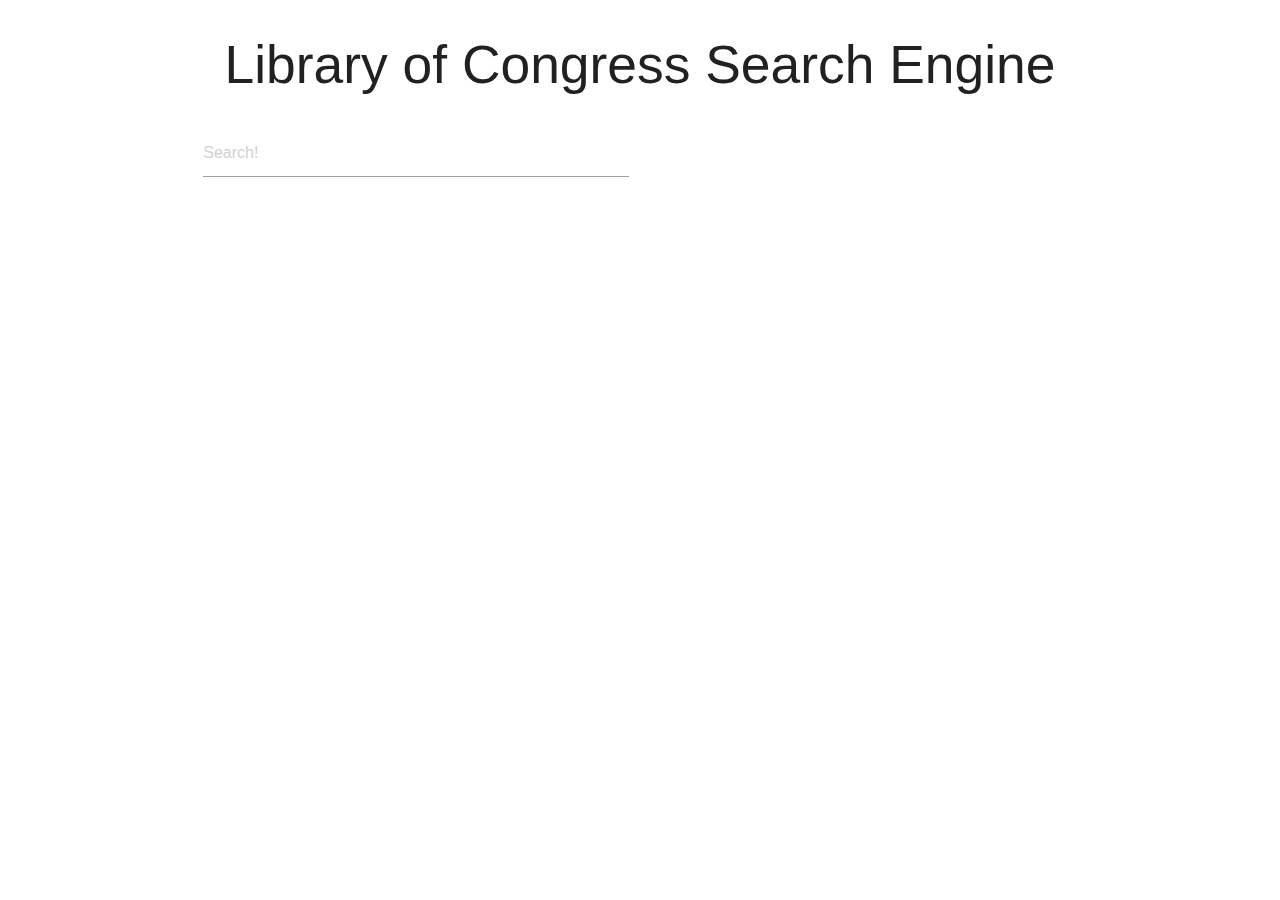
==== index.html @ d152951a "added base form for input to index.html" ====
<!DOCTYPE html>
<html lang="en">
<head>
    <meta charset="UTF-8">
    <meta http-equiv="X-UA-Compatible" content="IE=edge">
    <meta name="viewport" content="width=device-width, initial-scale=1.0">
    <title>Document</title>
    <link rel="stylesheet" href="https://cdnjs.cloudflare.com/ajax/libs/materialize/1.0.0/css/materialize.min.css">
</head>
<body>

    <!-- form input area homepage -->
    <div class="container">
    <div class="row center-align">
        <form class="col s12">
          <div class="row center-align">
            <h2>Library of Congress Search Engine</h2>
            <div class="input-field col s6">
              <input placeholder="Search!" id="first_name" type="text" class="validate">
              <label for="first_name"></label>
            </div>
        </div>
        </form>


    </div>
    </div>
<!-- form input area homepage end -->


</body>
</html>

<!--
    simple, well thought out UI
    input form to capture a search query, and an option select dropdown to capture the format of the search query
    dropdown options should be a list of possible format values from API
    search button attached that captures form values and redirects using location.replace()
    upon form completion, user gets taken to a new page that can also search a new topic -->
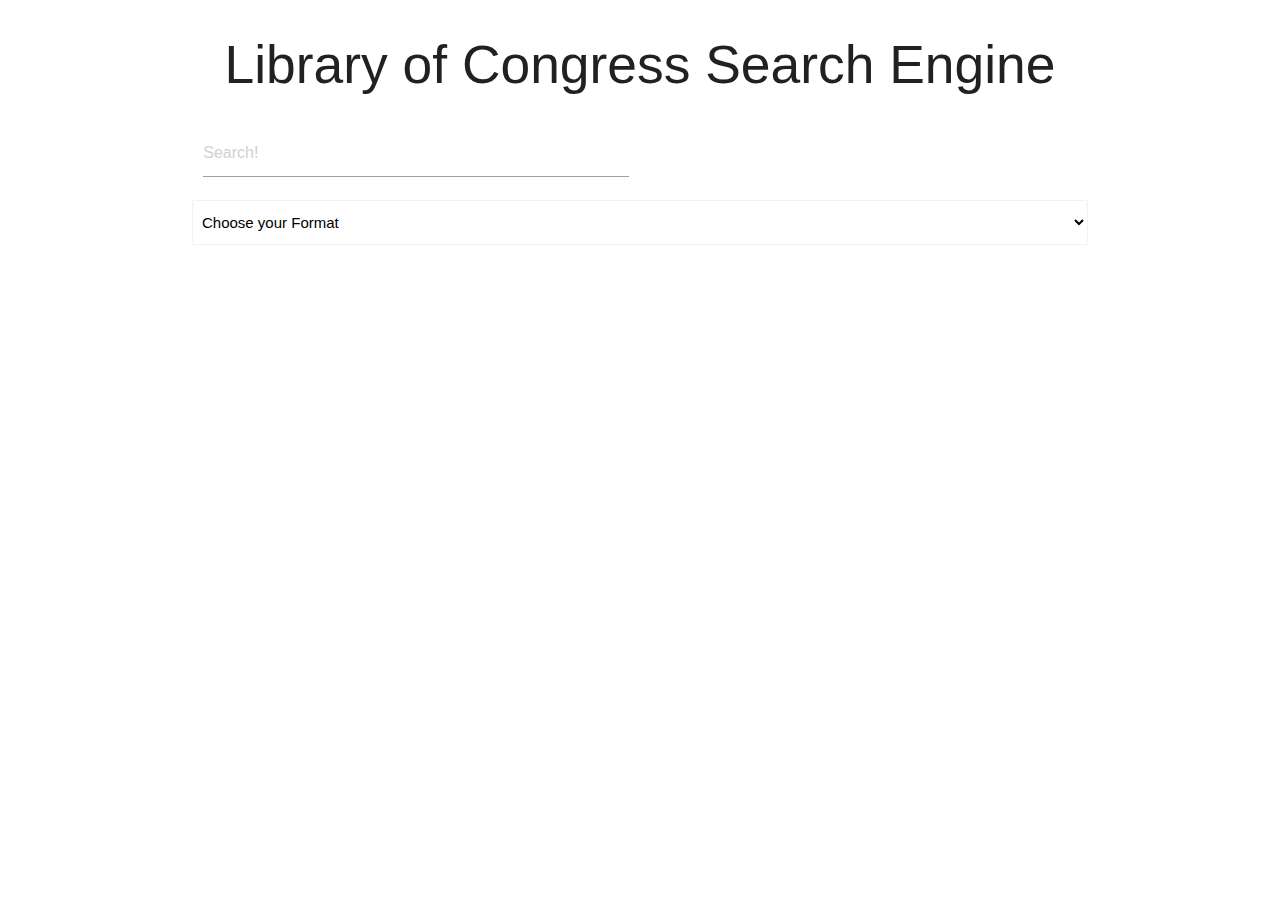
==== commit 2eba48bf: "added dropdown option select" ====
--- a/index.html
+++ b/index.html
@@ -19,7 +19,17 @@
               <input placeholder="Search!" id="first_name" type="text" class="validate">
               <label for="first_name"></label>
             </div>
+            <div>
+                <label></label>
+                <select class="browser-default">
+                  <option value="" disabled selected>Choose your Format</option>
+                  <option value="1">Option 1</option>
+                  <option value="2">Option 2</option>
+                  <option value="3">Option 3</option>
+                </select>
+              </div>
         </div>
+          </div>
         </form>
 
 
@@ -29,6 +39,7 @@
 
 
 </body>
+<script src="./assets/JavaScript/script.js"></script>
 </html>
 
 <!--
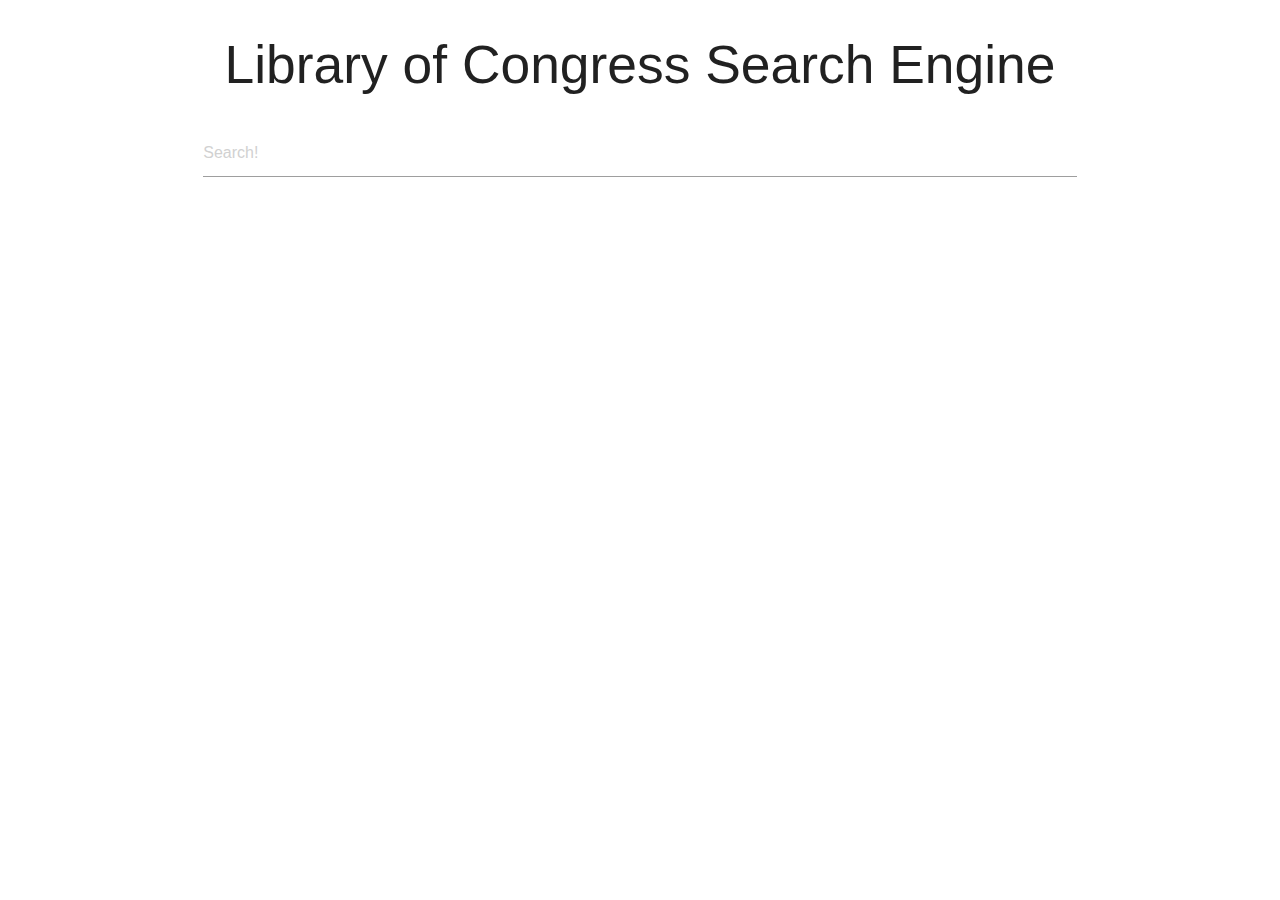
==== commit 2ada4672: "css homepage" ====
--- a/index.html
+++ b/index.html
@@ -10,26 +10,16 @@
 <body>
 
     <!-- form input area homepage -->
-    <div class="container">
+    <div class="container homepage">
     <div class="row center-align">
         <form class="col s12">
-          <div class="row center-align">
+          <div class="row">
             <h2>Library of Congress Search Engine</h2>
-            <div class="input-field col s6">
+            <div class="input-field col s12">
               <input placeholder="Search!" id="first_name" type="text" class="validate">
               <label for="first_name"></label>
             </div>
-            <div>
-                <label></label>
-                <select class="browser-default">
-                  <option value="" disabled selected>Choose your Format</option>
-                  <option value="1">Option 1</option>
-                  <option value="2">Option 2</option>
-                  <option value="3">Option 3</option>
-                </select>
-              </div>
         </div>
-          </div>
         </form>
 
 
@@ -39,7 +29,6 @@
 
 
 </body>
-<script src="./assets/JavaScript/script.js"></script>
 </html>
 
 <!--
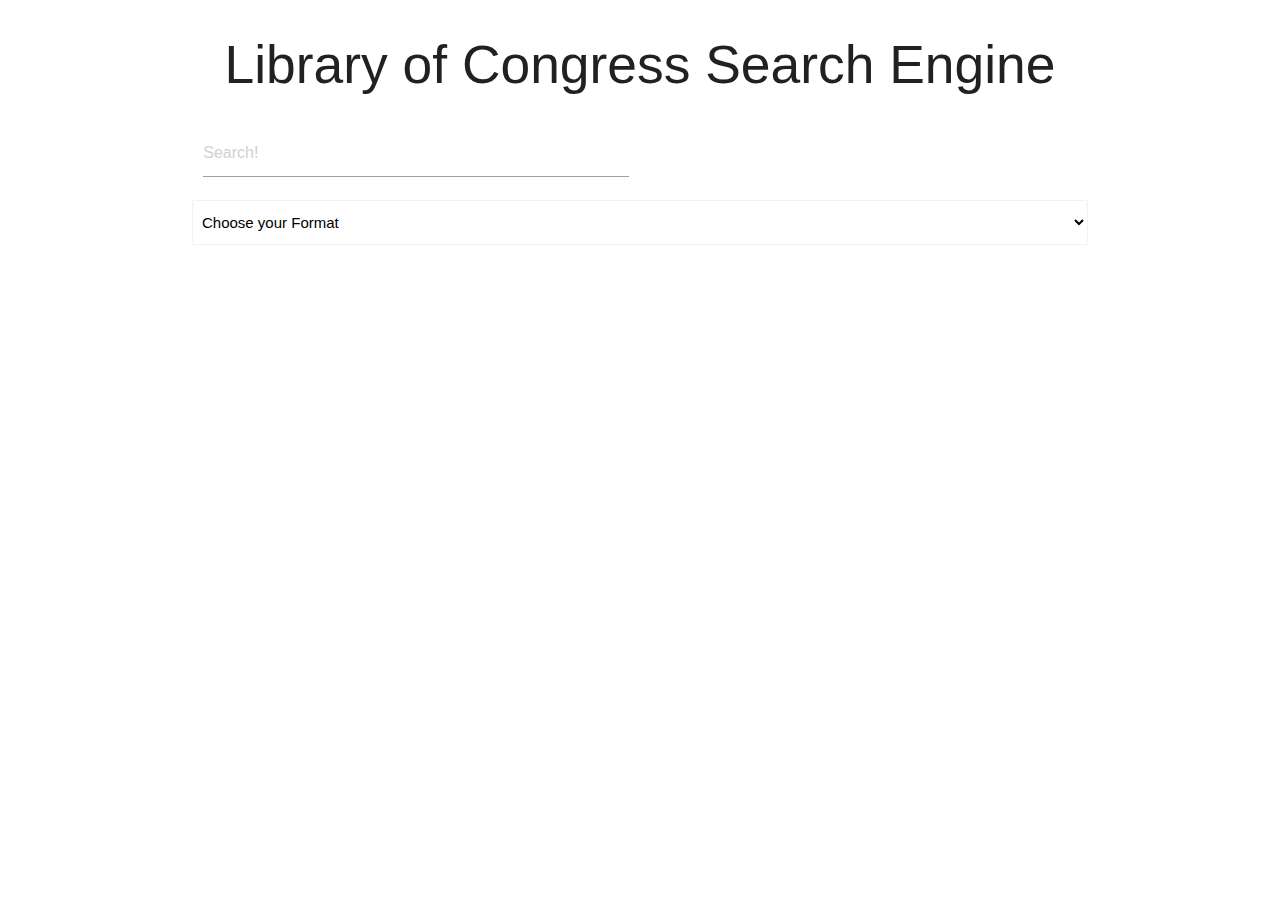
==== commit 4db66cbc: "Making sure the option dropdown is saved" ====
--- a/index.html
+++ b/index.html
@@ -10,16 +10,26 @@
 <body>
 
     <!-- form input area homepage -->
-    <div class="container homepage">
+    <div class="container">
     <div class="row center-align">
         <form class="col s12">
-          <div class="row">
+          <div class="row center-align">
             <h2>Library of Congress Search Engine</h2>
-            <div class="input-field col s12">
+            <div class="input-field col s6">
               <input placeholder="Search!" id="first_name" type="text" class="validate">
               <label for="first_name"></label>
             </div>
+            <div>
+                <label></label>
+                <select class="browser-default">
+                  <option value="" disabled selected>Choose your Format</option>
+                  <option value="1">Option 1</option>
+                  <option value="2">Option 2</option>
+                  <option value="3">Option 3</option>
+                </select>
+              </div>
         </div>
+          </div>
         </form>
 
 
@@ -29,6 +39,7 @@
 
 
 </body>
+<script src="./assets/JavaScript/script.js"></script>
 </html>
 
 <!--
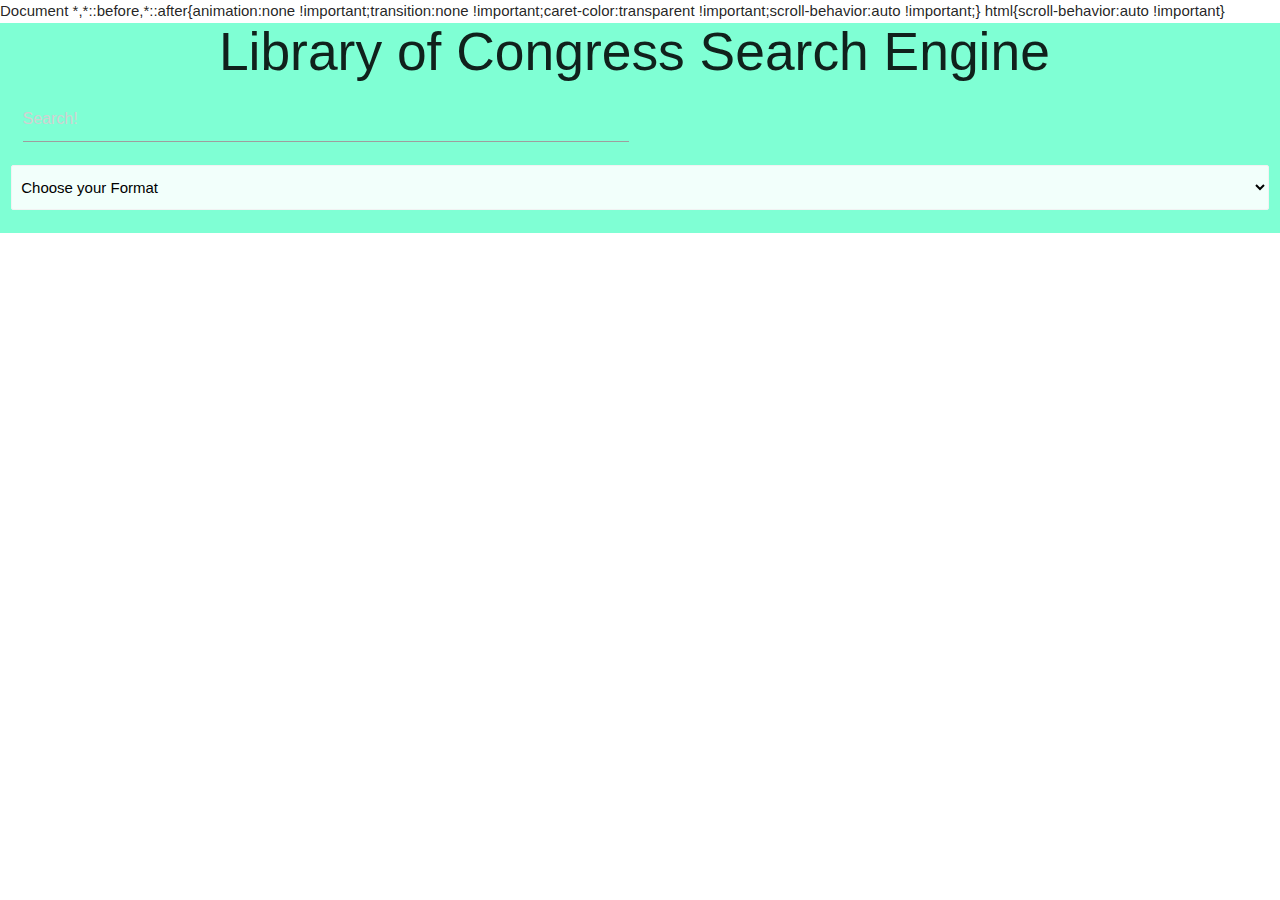
==== commit c71b84be: "added stylesheet" ====
--- a/index.html
+++ b/index.html
@@ -6,7 +6,8 @@
     <meta name="viewport" content="width=device-width, initial-scale=1.0">
     <title>Document</title>
     <link rel="stylesheet" href="https://cdnjs.cloudflare.com/ajax/libs/materialize/1.0.0/css/materialize.min.css">
-</head>
+<link rel="stylesheet" href="/assets/css/style.css">
+  </head>
 <body>
 
     <!-- form input area homepage -->
--- a/assets/css/style.css
+++ b/assets/css/style.css
@@ -0,0 +1,17 @@
+/* test */
+* {
+    display: inline;
+}
+.col {
+    background-color: aquamarine;
+}
+#left-aside-results {
+    background: turquoise;
+    display: inline-block;
+    margin-left: 1%;
+}
+
+.homepage {
+    border: 5px solid blue;
+
+}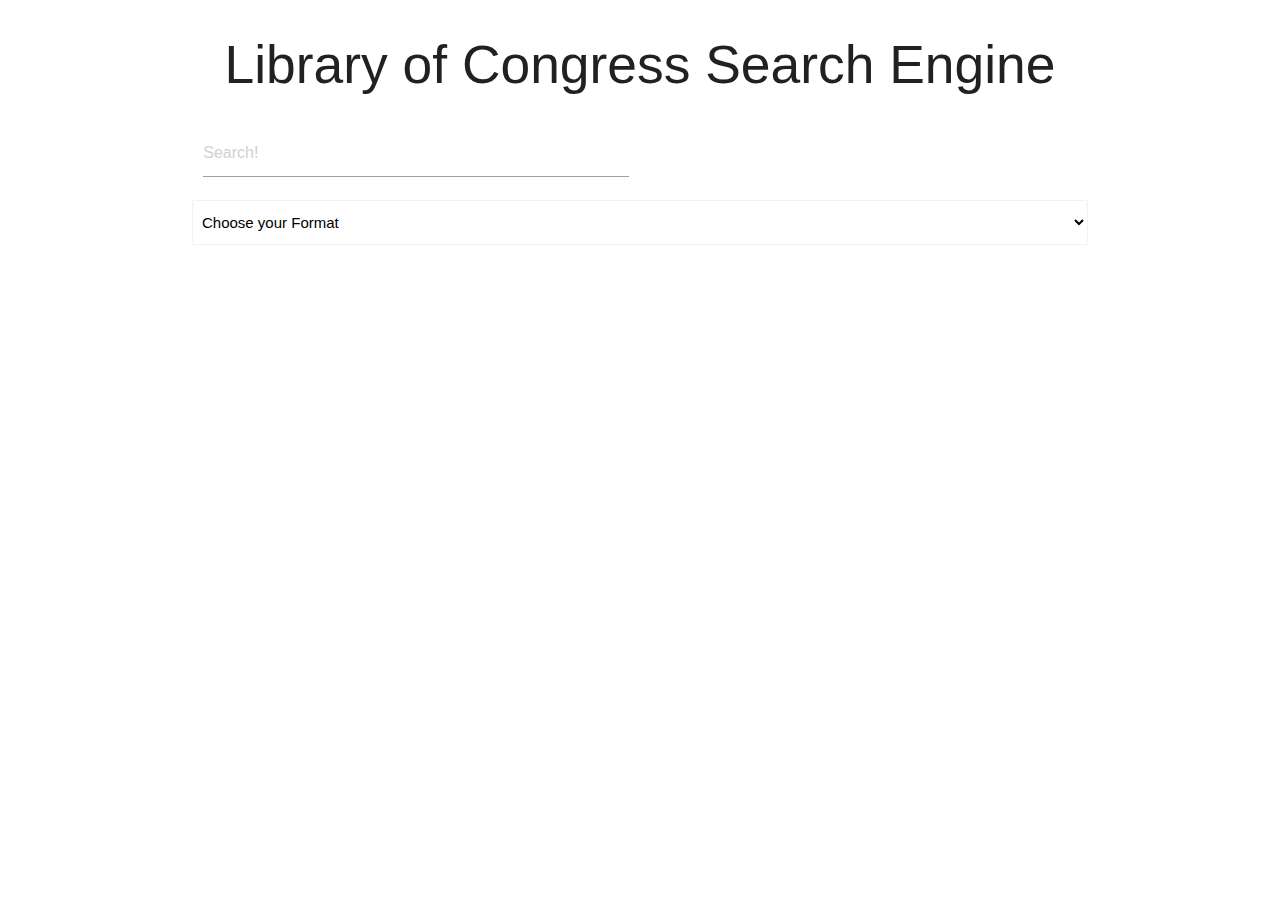
==== commit 82bd80f2: "Added actual options to the dropdown menu/selector" ====
--- a/index.html
+++ b/index.html
@@ -6,8 +6,7 @@
     <meta name="viewport" content="width=device-width, initial-scale=1.0">
     <title>Document</title>
     <link rel="stylesheet" href="https://cdnjs.cloudflare.com/ajax/libs/materialize/1.0.0/css/materialize.min.css">
-<link rel="stylesheet" href="/assets/css/style.css">
-  </head>
+</head>
 <body>
 
     <!-- form input area homepage -->
@@ -24,9 +23,14 @@
                 <label></label>
                 <select class="browser-default">
                   <option value="" disabled selected>Choose your Format</option>
-                  <option value="1">Option 1</option>
-                  <option value="2">Option 2</option>
-                  <option value="3">Option 3</option>
+                  <option value="1">Maps</option>
+                  <option value="2">Audio Recordings</option>
+                  <option value="4">Photo, Print, Drawing</option>
+                  <option value="5">Manuscripts/Mixed Material</option>
+                  <option value="6">Newspapers</option>
+                  <option value="7">Film, Videos</option>
+                  <option value="8">Printed Music, Such As Sheet Music</option>
+                  <option value="9">Archived Websites</option>
                 </select>
               </div>
         </div>
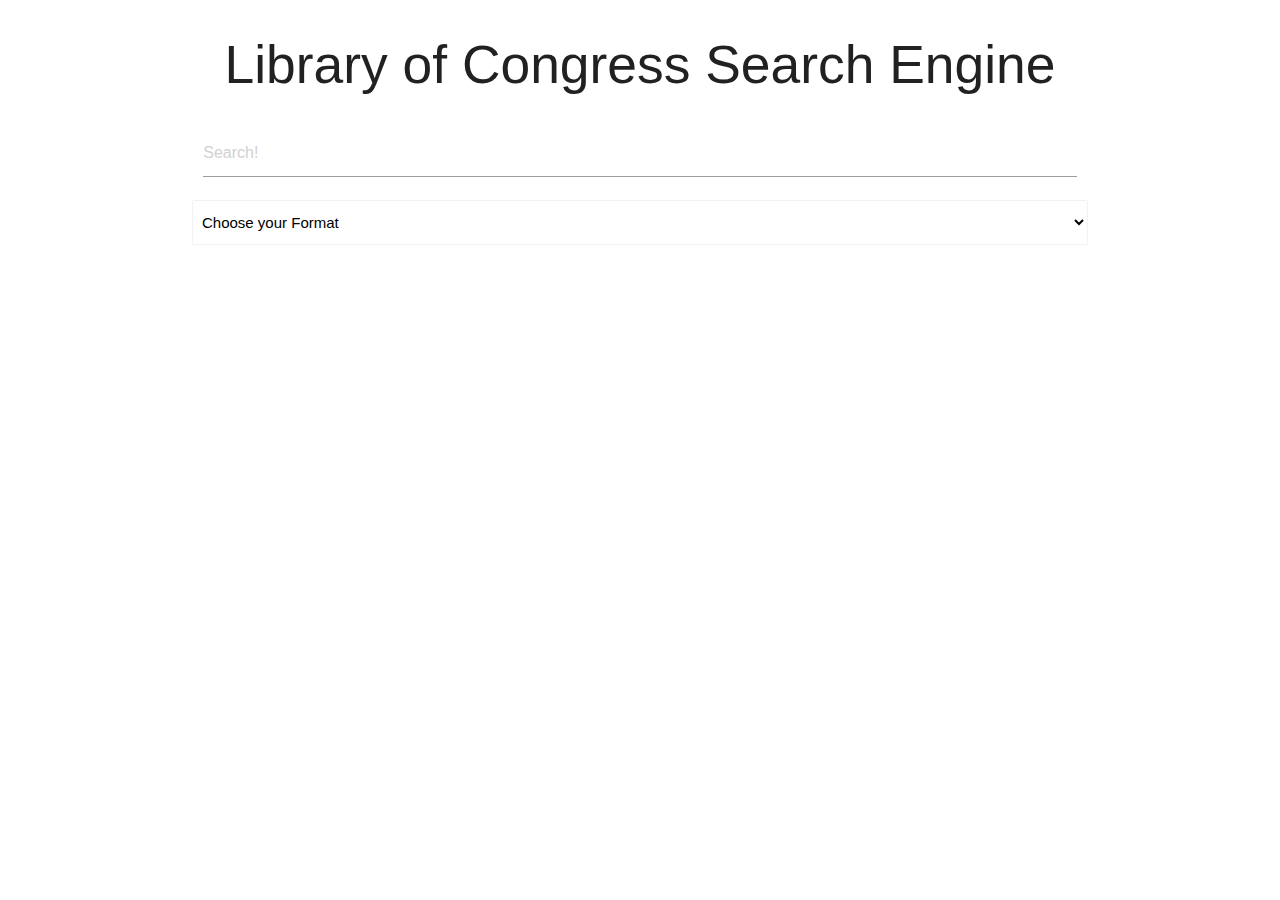
==== commit 269676fe: "Merge pull request #7 from neft-tk/dians-branch" ====
--- a/index.html
+++ b/index.html
@@ -10,12 +10,12 @@
 <body>
 
     <!-- form input area homepage -->
-    <div class="container">
+    <div class="container homepage">
     <div class="row center-align">
         <form class="col s12">
-          <div class="row center-align">
+          <div class="row">
             <h2>Library of Congress Search Engine</h2>
-            <div class="input-field col s6">
+            <div class="input-field col s12">
               <input placeholder="Search!" id="first_name" type="text" class="validate">
               <label for="first_name"></label>
             </div>
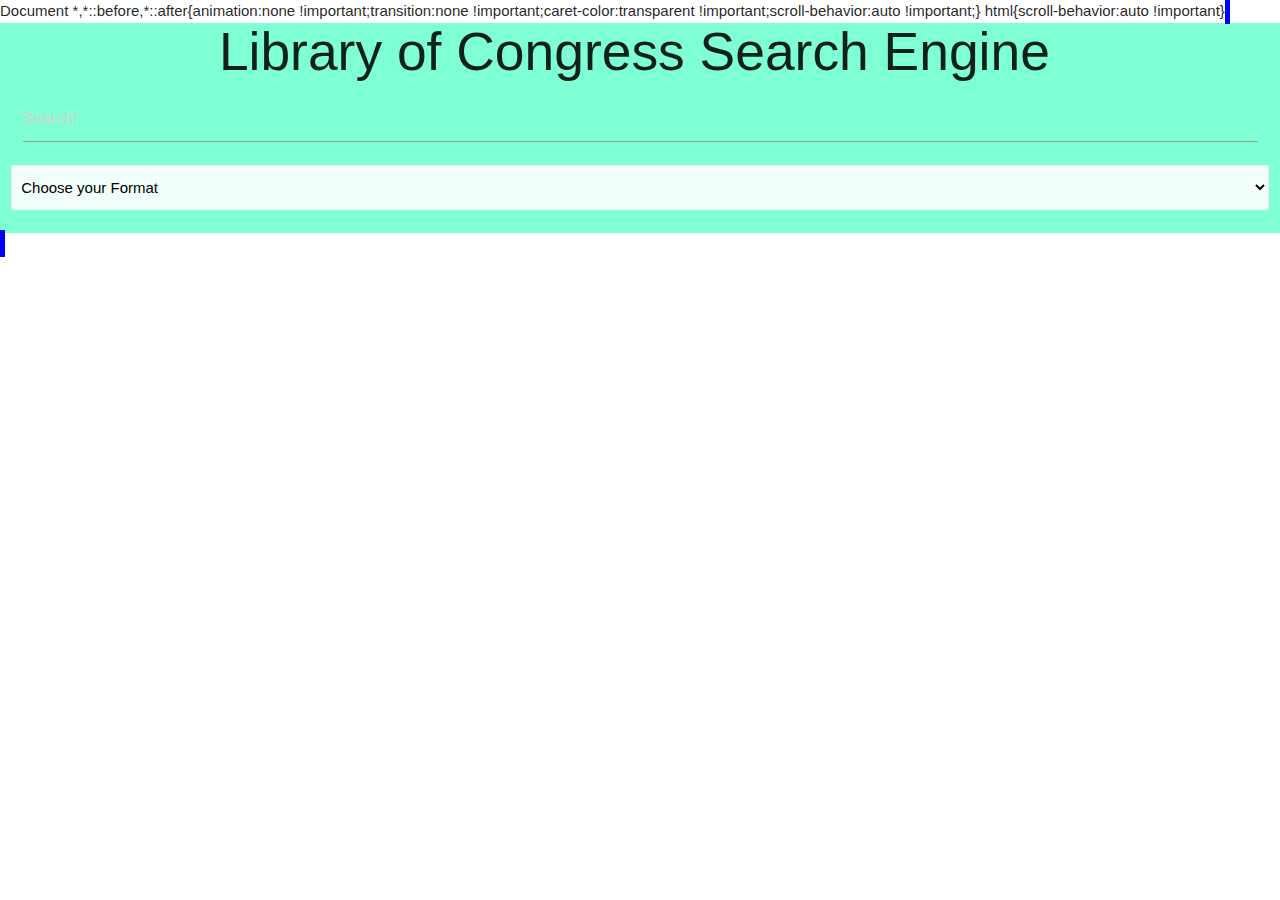
==== commit c99735ac: "Merge pull request #8 from neft-tk/cssstylesheet" ====
--- a/index.html
+++ b/index.html
@@ -6,7 +6,8 @@
     <meta name="viewport" content="width=device-width, initial-scale=1.0">
     <title>Document</title>
     <link rel="stylesheet" href="https://cdnjs.cloudflare.com/ajax/libs/materialize/1.0.0/css/materialize.min.css">
-</head>
+<link rel="stylesheet" href="/assets/css/style.css">
+  </head>
 <body>
 
     <!-- form input area homepage -->
--- a/assets/css/style.css
+++ b/assets/css/style.css
@@ -0,0 +1,17 @@
+/* test */
+* {
+    display: inline;
+}
+.col {
+    background-color: aquamarine;
+}
+#left-aside-results {
+    background: turquoise;
+    display: inline-block;
+    margin-left: 1%;
+}
+
+.homepage {
+    border: 5px solid blue;
+
+}